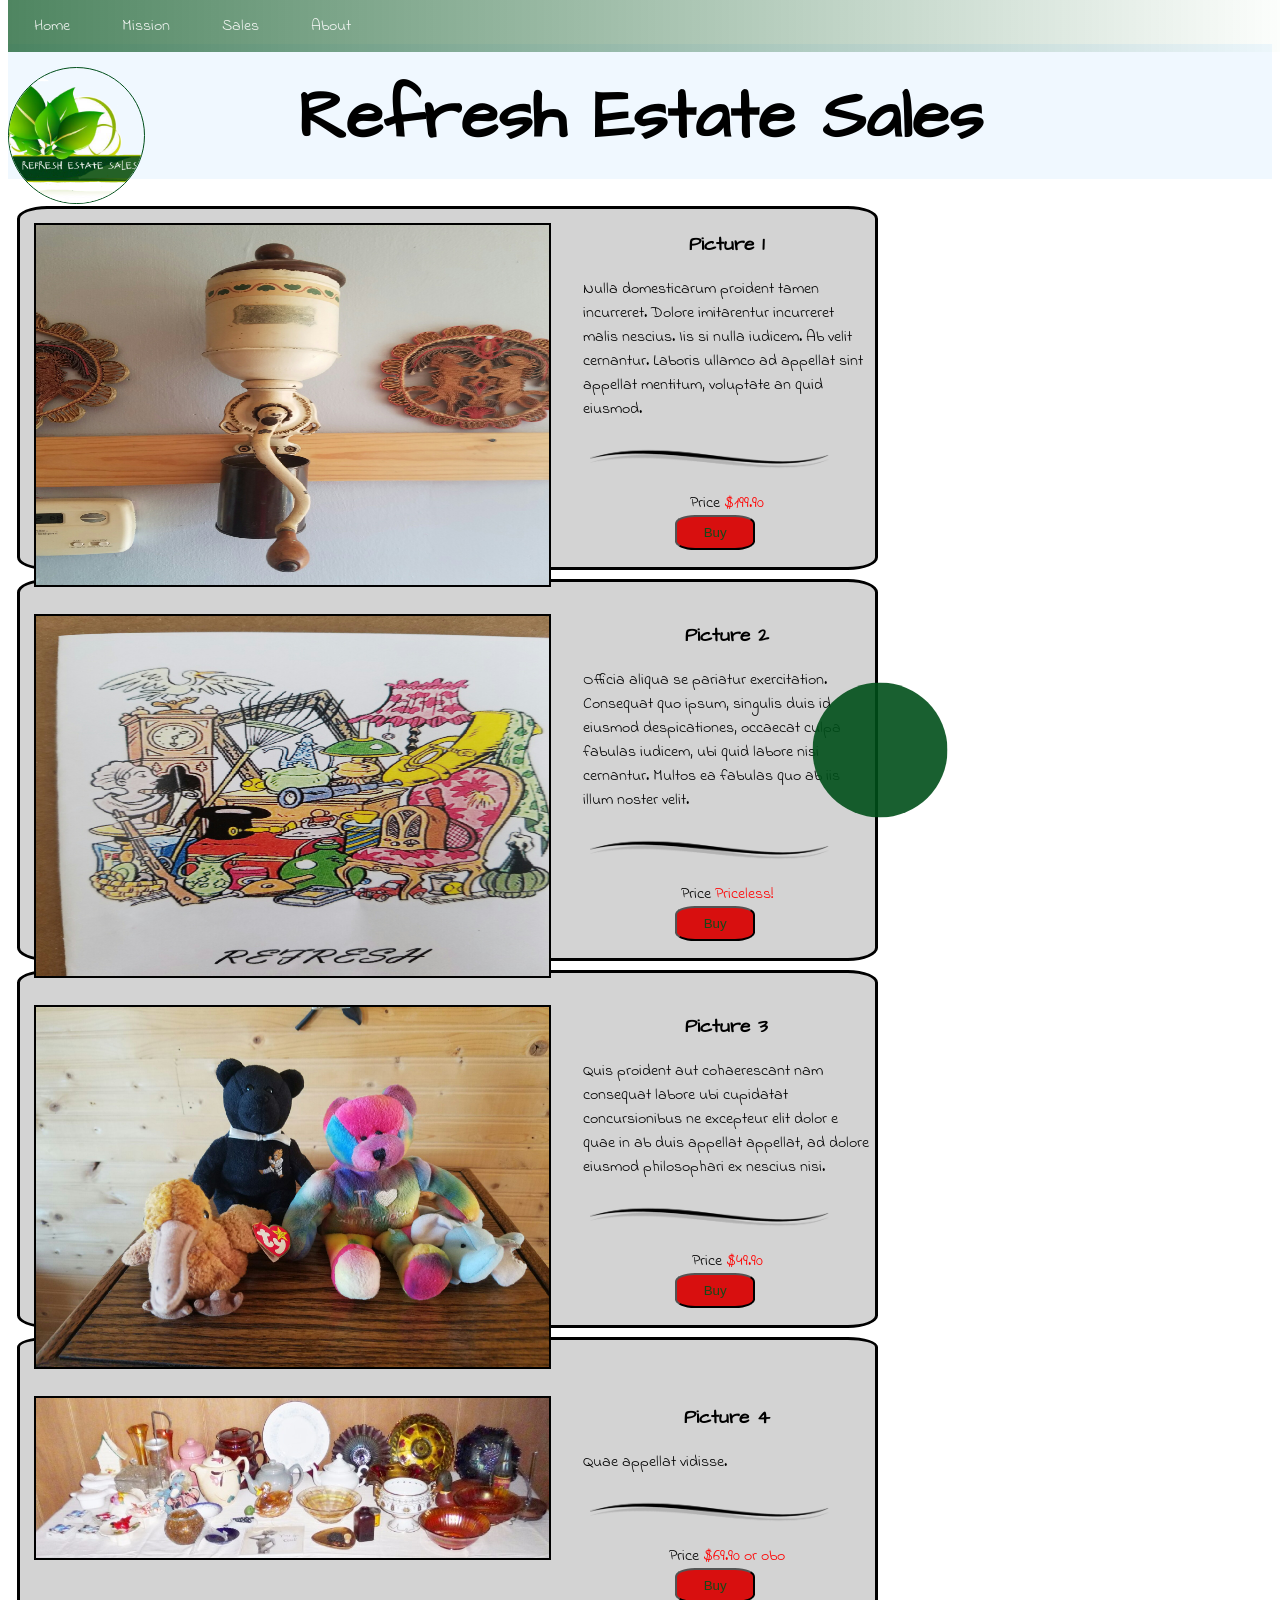
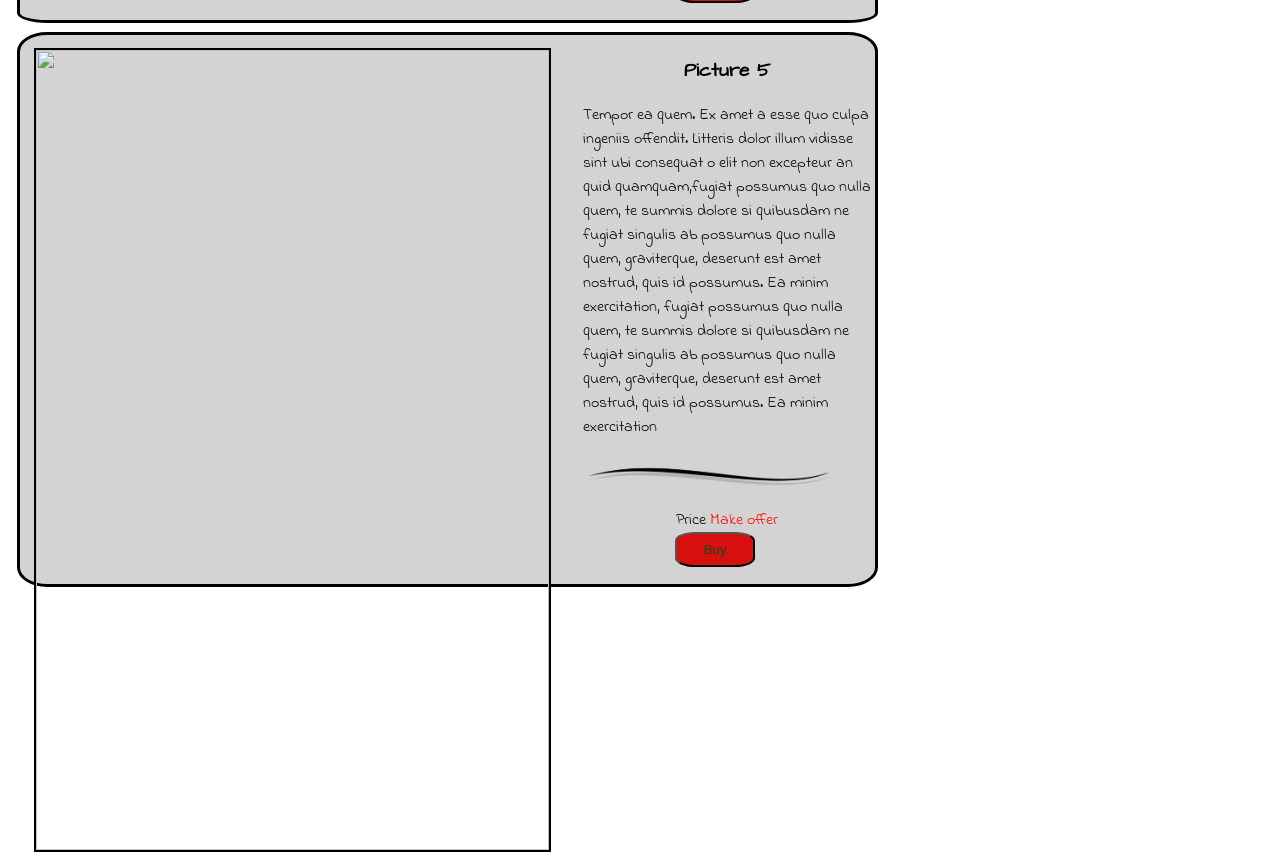
==== Refresh-Original Client Demo/index.html @ ea55c023 "First update" ====
<!DOCTYPE html>
<html lang="en">

<head>
    <!-- Housekeeping -->
    <meta charset="utf-8">
    <meta name="viewport" content="width=device-width, initial-scale=1.0">

    <!-- Fonts -->
    <link href="https://fonts.googleapis.com/css?family=Architects+Daughter|Carme|Indie+Flower|Montserrat:300,400,500,600,700,900|Reenie+Beanie|Roboto:100,100i,300,300i,400,400i,500,500i,700,900i|Shadows+Into+Light|Syncopate:400,700" rel="stylesheet">

    <!--
    <link media="all and (min-width: 1001px) " rel="stylesheet" href="../css/Class 9-laptop.css">
    <link media="all and (min-width: 1201px)" rel="stylesheet" href="../css/Class 9-desktop.css">    
-->
    <!-- CSS Stylesheet href's -->
    <link rel="stylesheet" href="css/main.css">
    <style>

    </style>
</head>

<body>

    <header>Head and nav in header.html</header>
    <br />
    <div id="container">

        <div id="ball"></div>

        <div class="picBox">
            <img class="itemPic" alt="" height="360px" src="media/Resized_20170308_155644.jpeg">
            <span class="itemTxt"><h3 style="inline-block">Picture 1</h3>Nulla domesticarum proident tamen incurreret. Dolore imitarentur incurreret malis nescius. Iis si nulla iudicem. Ab velit cernantur. Laboris ullamco ad appellat sint appellat mentitum, voluptate an quid eiusmod.</span>
            <img class="horizLine" src="media/horizontal-line-clipart.gif" />
            <br />
            <div  class="price" >
            <span style="margin-left: 15px !important"> Price </span><span style="color: red"> $199.90</span>
            <br />
            </div>    
            <button type="button" id="button1" class="price">Buy</button>
        </div>

        <div class="picBox">
            <img class="itemPic" alt="" height="360px" src="media/Resized_20170307_133304.jpeg">
            <span class="itemTxt"><h3 style="inline-block">Picture 2</h3>Officia aliqua se pariatur exercitation. Consequat quo ipsum, singulis duis id 
                eiusmod despicationes, occaecat culpa fabulas iudicem, ubi quid labore nisi cernantur. Multos ea fabulas quo ab iis illum 
                noster velit.</span>
            <img class="horizLine" src="media/horizontal-line-clipart.gif" />
            <br />
            <div  class="price" >
            <span style="margin-left: 15px !important"> Price </span><span style="color: red"> Priceless! </span>
            <br />
            </div>            
            <button style="width: 55px" type="button" id="button2" class="price">Buy</button>

        </div>
        <div class="picBox">
            <img class="itemPic" alt="" height="360px" src="media/Resized_20170308_154949.jpeg">
            <span class="itemTxt"><h3 style="inline-block">Picture 3</h3> Quis proident aut cohaerescant nam consequat labore ubi cupidatat concursionibus ne excepteur elit dolor e quae in ab duis appellat appellat, ad dolore eiusmod philosophari ex nescius nisi.</span>
            <img class="horizLine" src="media/horizontal-line-clipart.gif" />
            <br />
            <div  class="price" >
            <span style="margin-left: 15px !important"> Price </span><span style="color: red"> $49.90</span>
            <br />
            </div>            
            <button type="button" id="button3" class="price">Buy</button>
        </div>

        <div class="picBox">
            <img class="itemPic" alt="" height="160px" src="media/1487296374_p1110662.jpg">
            <span class="itemTxt"><h3 style="inline-block">Picture 4</h3> Quae appellat vidisse.</span>
            <img class="horizLine" src="media/horizontal-line-clipart.gif" />
            <br />
            <div  class="price" >
            <span style="margin-left: 15px !important"> Price </span><span style="color: red"> $69.90 or obo</span>
            <br />
            </div>            
            <button type="button" id="button4" class="price">Buy</button>
        </div>

        <div class="picBox">
            <img class="itemPic" alt="" height="800px" src="media/123_1.jpeg">
            <span class="itemTxt"><h3 style="inline-block">Picture 5</h3> Tempor ea quem. Ex amet a esse quo culpa ingeniis offendit. Litteris dolor illum vidisse sint ubi consequat o elit non excepteur an quid quamquam,fugiat possumus quo nulla quem, te summis dolore si quibusdam ne fugiat singulis ab possumus quo nulla quem, graviterque, deserunt est amet nostrud, quis id possumus. Ea minim exercitation, fugiat possumus quo nulla quem, te summis dolore si quibusdam ne fugiat singulis ab possumus quo nulla quem, graviterque, deserunt est amet nostrud, quis id possumus. Ea minim exercitation
            </span>
            <img class="horizLine" src="media/horizontal-line-clipart.gif" />
            <br />
            <div  class="price" >
            <span style="margin-left: 15px !important" class="price"> Price </span><span style="color: red"> Make offer</span>
            <br />
            </div>            
            <button type="button" id="button5" class="price">Buy</button>
        </div>
    </div>

    <script src="//code.jquery.com/jquery-2.2.4.js" integrity="sha256-iT6Q9iMJYuQiMWNd9lDyBUStIq/8PuOW33aOqmvFpqI=" crossorigin="anonymous">
    </script>
    <script>

        
        var movX = parseInt(Math.random() * 5) + 1;
        var movY = parseInt(Math.random() * 5) + 1;

        function randomColor() {
            var r = parseInt(Math.random() * 256);
            var b = parseInt(Math.random() * 256);
            var g = parseInt(Math.random() * 256);
            return "rgb(" + r + "," + g + "," + b + ")";
        }
        //         $("#container").click(function(e) { 
        $("#ball" || "#container").click(function (e) {
            //            var y = e.pageY;
            //            var x = e.pageX;
            //            $("#ball").css("top", y);
            //            $("#ball").css("left", x);
            $("#ball").css("background-color", randomColor());
        });

        function moveBall() {
            //            debugger;
            var ballWidth = $("#ball").width();
            var width = $("#container").width();
            var height = $("#container").height();
            var x = parseInt($("#ball").css("left").split("px")[0]) + movX;
            var y = parseInt($("#ball").css("top").split("px")[0]) + movY;
            if (x > width - ballWidth / 2) {
                movX = movX * -1;
            }
            if (y > height - ballWidth / 2) {
                movY = movY * -1;
            }
            if (x < 0 + ballWidth / 2) {
                movX = movX * -1;
            }
            if (y < 0 + ballWidth / 2) {
                movY = movY * -1;
            }
            $("#ball").css("top", y);
            $("#ball").css("left", x);
        }

        setInterval(moveBall, 25);

        $("#ball").click(function () {
            alert("Coming Soon: full functionality!!"); 
        });
        
        $(".price").click(function () {
            alert("Coming Soon: full functionality!!"); 
        });
        
        $("header").load("header.html");
        
        $("#container").load($("#container").html() + "footer.html");          
                
    </script>
</body>

</html>
---- Refresh-Original Client Demo/css/main.css ----
/* Revised March 14 2017 */

.hdr {
    width: 100%;
    height: 15vmin;
    background-color: aliceblue;
}

.homeLeft,
homeRight {
    position: relative;
    top: 2.5vmin;
    width: 15vmin;
}

.homeLeft {
    ;
    left: 0vmin;
    border: 1px solid rgba(0, 79, 26, 1.0);
    border-radius: 50%;
}

.homeRight {
    float: right;
    top: 2.5vmin;
}

h1 {
    display: block; 
    font-family: 'Architects Daughter', cursive;
    text-align: center;
    color: rgba(0, 0, 0, 1.0);
    font-size: 7.5vmin;
    line-height: 7.5vh;
    /*            top: 1.5vmin;*/
    left: 50%;
/*    transform: translate(+65%);*/
}

h1.hdr {
    display: inline-block;
    transform: translate(+0%,-75%);
/*    z-index: -22;*/
/*    border: 1px solid black;*/
    background-color: rgba(0,0,0,0.0);
    margin: 0;
    padding: 0;
}

h2, h3 {
    text-align: center;
    font-family: 'Architects Daughter', cursive;
}

nav ul {
    list-style-type: none;
    margin: 0;
    padding: 0;
    overflow: hidden;
    position: fixed;
    top: 0;
    width: 100%;
    background: rgba(0, 79, 26 0.69);
    /* For browsers that do not support gradients */
    background: -webkit-linear-gradient(left, rgba(0, 79, 26, 0.69), rgba(81, 219, 76, 0.69));
    /* For Safari 5.1 to 6.0 */
    background: -o-linear-gradient(right, rgba(0, 79, 26, 0.69), rgba(81, 219, 76, 0.69));
    /* For Opera 11.1 to 12.0 */
    background: -moz-linear-gradient(right, rgba(0, 79, 26, 0.69), rgba(81, 219, 76, 0.69));
    /* For Firefox 3.6 to 15 */
    background: linear-gradient(to right, rgba(0, 79, 26, 0.69), rgba(81, 219, 76, 0.01));
    /* Standard syntax */
    z-index: +10;
}
/*

dude {
    color: rgba(0, 45, 16, 0.69);
    color: rgba(0, 68, 24, 0.69);
    color: gba(0, 45, 16, 0.69);
}
*/

nav li a {
    font-family: 'Indie Flower', cursive !important;
    display: block;
    float: left;
    color: rgba(255, 255, 255, 0.9);
    text-align: center;
    padding: 14px 26px;
    text-decoration: none;
}

nav li a:hover {
    background-color: #111;
    color: aliceblue;
    transition: all 1.0s ease-in-out;
}

.picBox {
    font-family: 'Indie Flower', cursive;
    border: 3px solid black;
    background-color: rgba(211, 211, 211, 1.0);
    width: 95vmin;
    border-radius: 3.5%;
    margin: 1vmin;
}

.itemPic {
    display: inline;
    margin: 1.5vmin;
    border: 2px solid black;
    float: left;
    width: 57vmin;
}

.itemTxt {
    display: inline;
    float: right;
    width: 32vmin;
    margin: 0.5vmin .5vmin 1.5vmin 0;
}

.horizLine {
    display: inline-block;
    width: 28%;
    margin-left: 3%;
}

.price {
/*    transform: translate(+50%,+50%);*/
    text-align: center;
}

button:hover {
    background-color: white !important;
    height: 60px;
    width: 60px;
    border: 2px solid red;
    transition: all 1.5s ease-in-out;
}

button {
    color: rgba(0, 79, 26, 0.9);
    left: 50%;
    margin-left: 13%;
    margin-bottom: 2%;
    width: 80px !important;
    height: 35px!important;  
    border-radius: 25%;
    background-color: rgba(216, 15, 15, 1.0);
    /*            transform: translate(+50%,+50%);*/
}


#container-main {
    background-color: rgba(111, 111, 111, 0.9);
    border: 1px solid black;
    position: relative;
    box-sizing: border-box;
    overflow: hidden;
    display: flex;
    flex-wrap: wrap;
    justify-content: space-around;
    align-content: space-around;
    border-radius: 3%;
}

.container-main {
    background-color: rgba(111, 111, 111, 0.9);
    border: 1px solid black;
    position: relative;
    box-sizing: border-box;
    overflow: hidden;
    display: flex;
    flex-wrap: wrap;
    justify-content: space-around;
    align-content: space-around;
    border-radius: 3%;
}

#ball {
    background-image: url(https://68.media.tumblr.com/3791a9c43cb16120853e54548ba393db/tumblr_o2fwttFAGE1uf5j8co1_500.gif);
    background-size: contain;
    background-position: center;
    background-color: rgba(0, 79, 26, 0.9);
    width: 15vmin;
    height: 15vmin;
    border-radius: 50%;
    position: absolute;
    top: 50%;
    left: 50%;
    transform: translate(-50%, -50%);
    /*            transition: all 1.5s ease-in-out;*/
    z-index: 0;
}

#ball:hover {
    background-color: blue !important;
    height: 20vmin;
    width: 20vmin;
}

span {
    display: inline;
    /*            width: 15vmin;*/
}
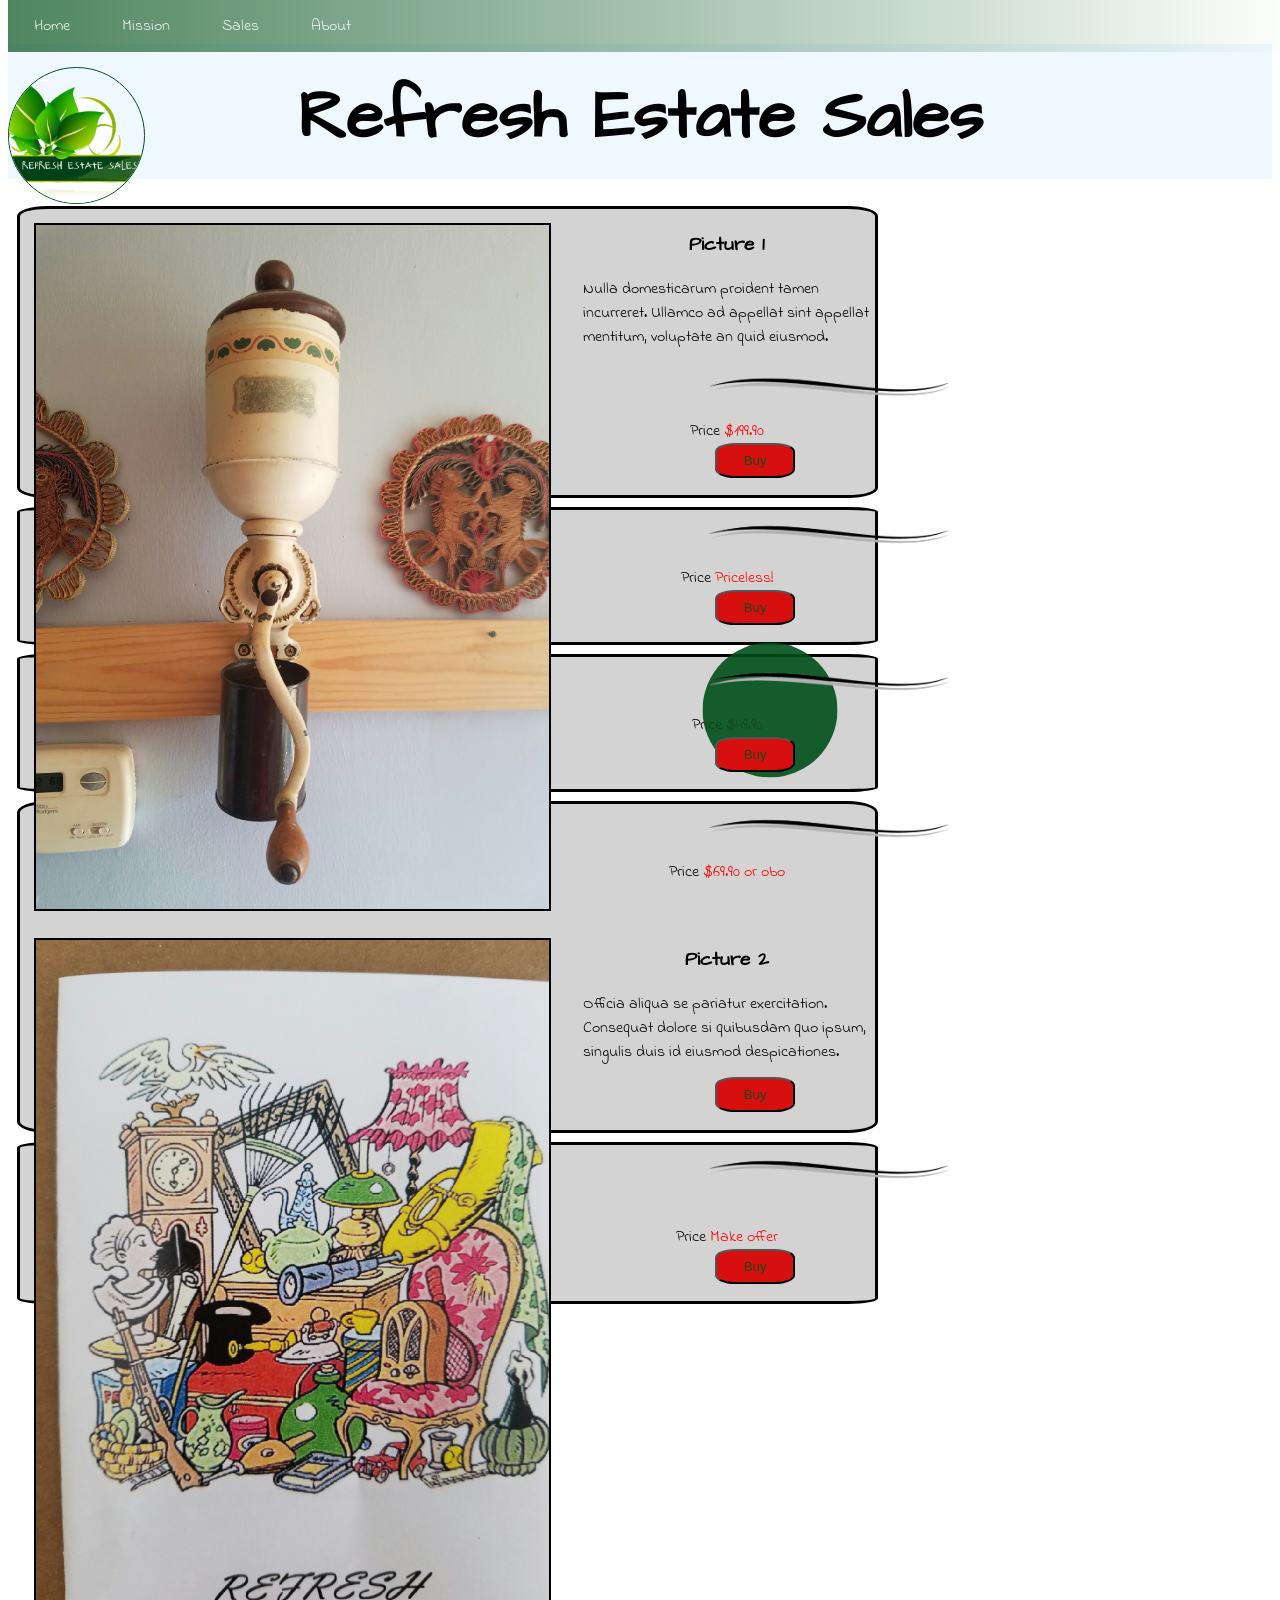
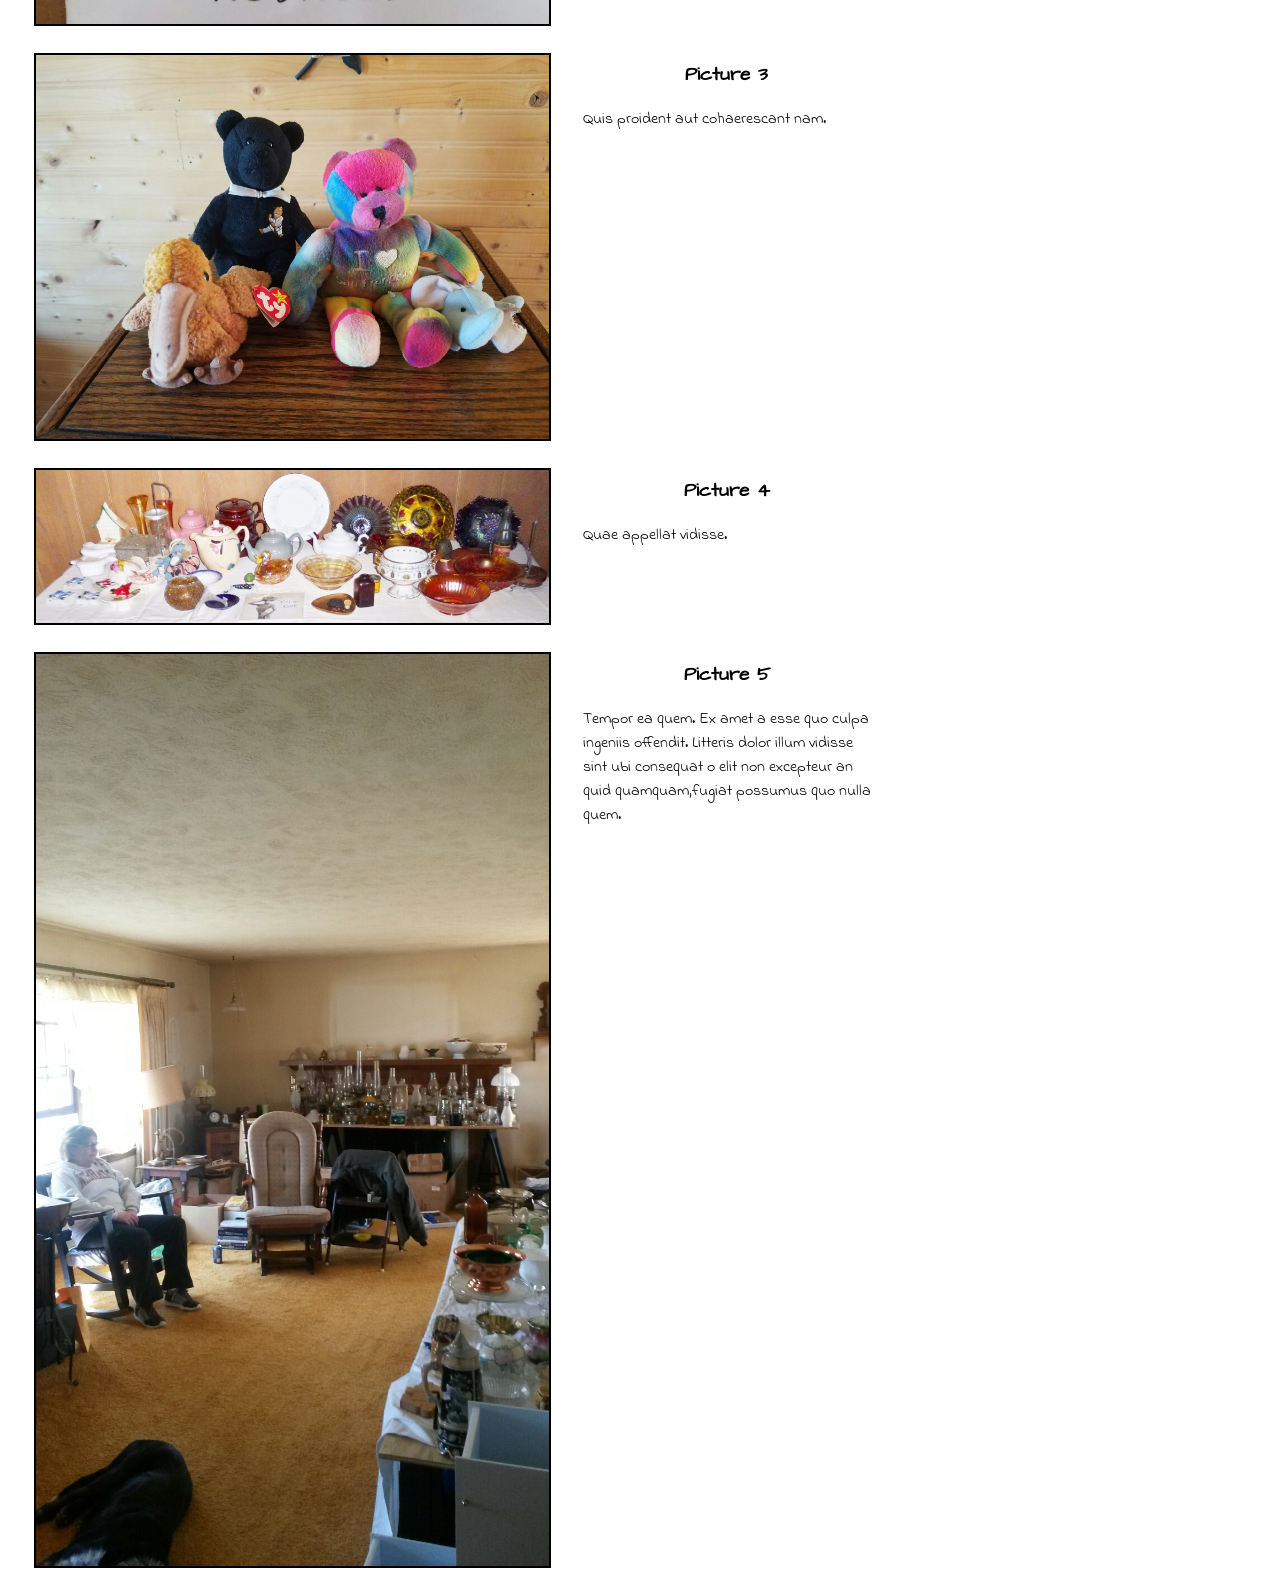
==== commit 132f96fe: "2nd commit" ====
--- a/Refresh-Original Client Demo/index.html
+++ b/Refresh-Original Client Demo/index.html
@@ -16,7 +16,11 @@
     <!-- CSS Stylesheet href's -->
     <link rel="stylesheet" href="css/main.css">
     <style>
-
+        .horizLine,
+        price,
+        button {
+            transform: translate(50%, 0);
+        }
     </style>
 </head>
 
@@ -29,74 +33,72 @@
         <div id="ball"></div>
 
         <div class="picBox">
-            <img class="itemPic" alt="" height="360px" src="media/Resized_20170308_155644.jpeg">
-            <span class="itemTxt"><h3 style="inline-block">Picture 1</h3>Nulla domesticarum proident tamen incurreret. Dolore imitarentur incurreret malis nescius. Iis si nulla iudicem. Ab velit cernantur. Laboris ullamco ad appellat sint appellat mentitum, voluptate an quid eiusmod.</span>
+            <img class="itemPic" alt=""  src="media/Resized_20170308_155644.jpeg">
+            <span class="itemTxt"><h3 style="inline-block">Picture 1</h3>Nulla domesticarum proident tamen incurreret.  Ullamco ad appellat sint appellat mentitum, voluptate an quid eiusmod.</span>
             <img class="horizLine" src="media/horizontal-line-clipart.gif" />
             <br />
-            <div  class="price" >
-            <span style="margin-left: 15px !important"> Price </span><span style="color: red"> $199.90</span>
-            <br />
-            </div>    
+            <div class="price">
+                <span style="margin-left: 15px !important"> Price </span><span style="color: red"> $199.90</span>
+                <br />
+            </div>
             <button type="button" id="button1" class="price">Buy</button>
         </div>
 
         <div class="picBox">
-            <img class="itemPic" alt="" height="360px" src="media/Resized_20170307_133304.jpeg">
-            <span class="itemTxt"><h3 style="inline-block">Picture 2</h3>Officia aliqua se pariatur exercitation. Consequat quo ipsum, singulis duis id 
-                eiusmod despicationes, occaecat culpa fabulas iudicem, ubi quid labore nisi cernantur. Multos ea fabulas quo ab iis illum 
-                noster velit.</span>
+            <img class="itemPic" alt=""   src="media/Resized_20170307_133304.jpeg">
+            <span class="itemTxt"><h3 style="inline-block">Picture 2</h3>Officia aliqua se pariatur exercitation. Consequat dolore si quibusdam quo ipsum, singulis duis id 
+                eiusmod despicationes.</span>
             <img class="horizLine" src="media/horizontal-line-clipart.gif" />
             <br />
-            <div  class="price" >
-            <span style="margin-left: 15px !important"> Price </span><span style="color: red"> Priceless! </span>
-            <br />
-            </div>            
+            <div class="price">
+                <span style="margin-left: 15px !important"> Price </span><span style="color: red"> Priceless! </span>
+                <br />
+            </div>
             <button style="width: 55px" type="button" id="button2" class="price">Buy</button>
 
         </div>
         <div class="picBox">
-            <img class="itemPic" alt="" height="360px" src="media/Resized_20170308_154949.jpeg">
-            <span class="itemTxt"><h3 style="inline-block">Picture 3</h3> Quis proident aut cohaerescant nam consequat labore ubi cupidatat concursionibus ne excepteur elit dolor e quae in ab duis appellat appellat, ad dolore eiusmod philosophari ex nescius nisi.</span>
+            <img class="itemPic" alt=""   src="media/Resized_20170308_154949.jpeg">
+            <span class="itemTxt"><h3 style="inline-block">Picture 3</h3> Quis proident aut cohaerescant nam.</span>
             <img class="horizLine" src="media/horizontal-line-clipart.gif" />
             <br />
-            <div  class="price" >
-            <span style="margin-left: 15px !important"> Price </span><span style="color: red"> $49.90</span>
-            <br />
-            </div>            
+            <div class="price">
+                <span style="margin-left: 15px !important"> Price </span><span style="color: red"> $49.90</span>
+                <br />
+            </div>
             <button type="button" id="button3" class="price">Buy</button>
         </div>
 
         <div class="picBox">
-            <img class="itemPic" alt="" height="160px" src="media/1487296374_p1110662.jpg">
+            <img class="itemPic" alt=""   src="media/1487296374_p1110662.jpg">
             <span class="itemTxt"><h3 style="inline-block">Picture 4</h3> Quae appellat vidisse.</span>
             <img class="horizLine" src="media/horizontal-line-clipart.gif" />
             <br />
-            <div  class="price" >
-            <span style="margin-left: 15px !important"> Price </span><span style="color: red"> $69.90 or obo</span>
-            <br />
-            </div>            
+            <div class="price">
+                <span style="margin-left: 15px !important"> Price </span><span style="color: red"> $69.90 or obo</span>
+                <br />
+            </div>
             <button type="button" id="button4" class="price">Buy</button>
         </div>
 
         <div class="picBox">
-            <img class="itemPic" alt="" height="800px" src="media/123_1.jpeg">
-            <span class="itemTxt"><h3 style="inline-block">Picture 5</h3> Tempor ea quem. Ex amet a esse quo culpa ingeniis offendit. Litteris dolor illum vidisse sint ubi consequat o elit non excepteur an quid quamquam,fugiat possumus quo nulla quem, te summis dolore si quibusdam ne fugiat singulis ab possumus quo nulla quem, graviterque, deserunt est amet nostrud, quis id possumus. Ea minim exercitation, fugiat possumus quo nulla quem, te summis dolore si quibusdam ne fugiat singulis ab possumus quo nulla quem, graviterque, deserunt est amet nostrud, quis id possumus. Ea minim exercitation
+            <img class="itemPic" alt=""  src="media/living_room_b4_sale.jpeg">
+            <span class="itemTxt"><h3 style="inline-block">Picture 5</h3> Tempor ea quem. Ex amet a esse quo culpa ingeniis offendit. Litteris dolor illum vidisse sint ubi consequat o elit non excepteur an quid quamquam,fugiat possumus quo nulla quem.
             </span>
+            <div>
             <img class="horizLine" src="media/horizontal-line-clipart.gif" />
+                </div>
             <br />
-            <div  class="price" >
-            <span style="margin-left: 15px !important" class="price"> Price </span><span style="color: red"> Make offer</span>
-            <br />
-            </div>            
+            <div class="price">
+                <span style="margin-left: 15px !important" class="price"> Price </span><span style="color: red"> Make offer</span>
+                <br />
+            </div>
             <button type="button" id="button5" class="price">Buy</button>
         </div>
     </div>
 
-    <script src="//code.jquery.com/jquery-2.2.4.js" integrity="sha256-iT6Q9iMJYuQiMWNd9lDyBUStIq/8PuOW33aOqmvFpqI=" crossorigin="anonymous">
-    </script>
+    <script src="https://code.jquery.com/jquery-2.2.4.js" integrity="sha256-iT6Q9iMJYuQiMWNd9lDyBUStIq/8PuOW33aOqmvFpqI=" crossorigin="anonymous"></script>
     <script>
-
-        
         var movX = parseInt(Math.random() * 5) + 1;
         var movY = parseInt(Math.random() * 5) + 1;
 
@@ -141,17 +143,16 @@
         setInterval(moveBall, 25);
 
         $("#ball").click(function () {
-            alert("Coming Soon: full functionality!!"); 
+            alert("Coming Soon: full functionality!!");
         });
-        
+
         $(".price").click(function () {
-            alert("Coming Soon: full functionality!!"); 
+            alert("Coming Soon: full functionality!!");
         });
-        
+
         $("header").load("header.html");
-        
-        $("#container").load($("#container").html() + "footer.html");          
-                
+
+        $("#container").load($("#container").html() + "footer.html");
     </script>
 </body>
 
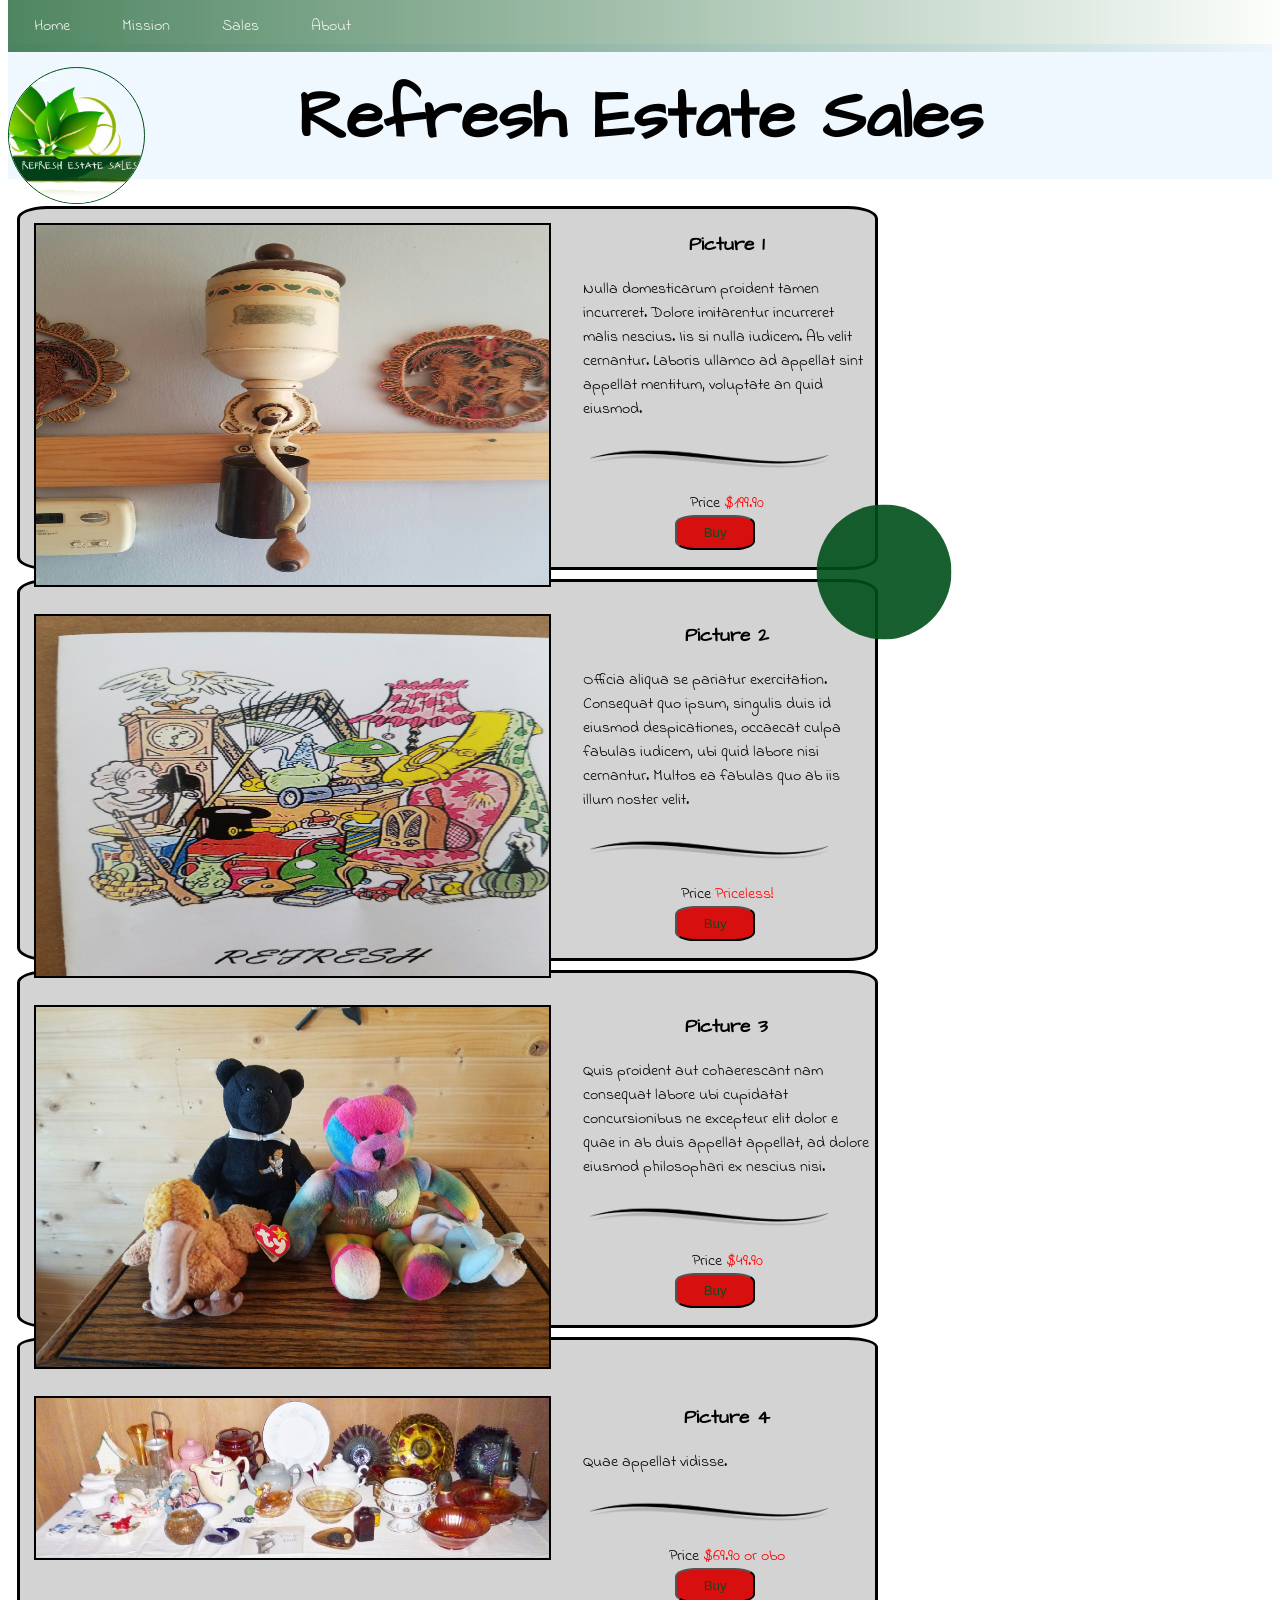
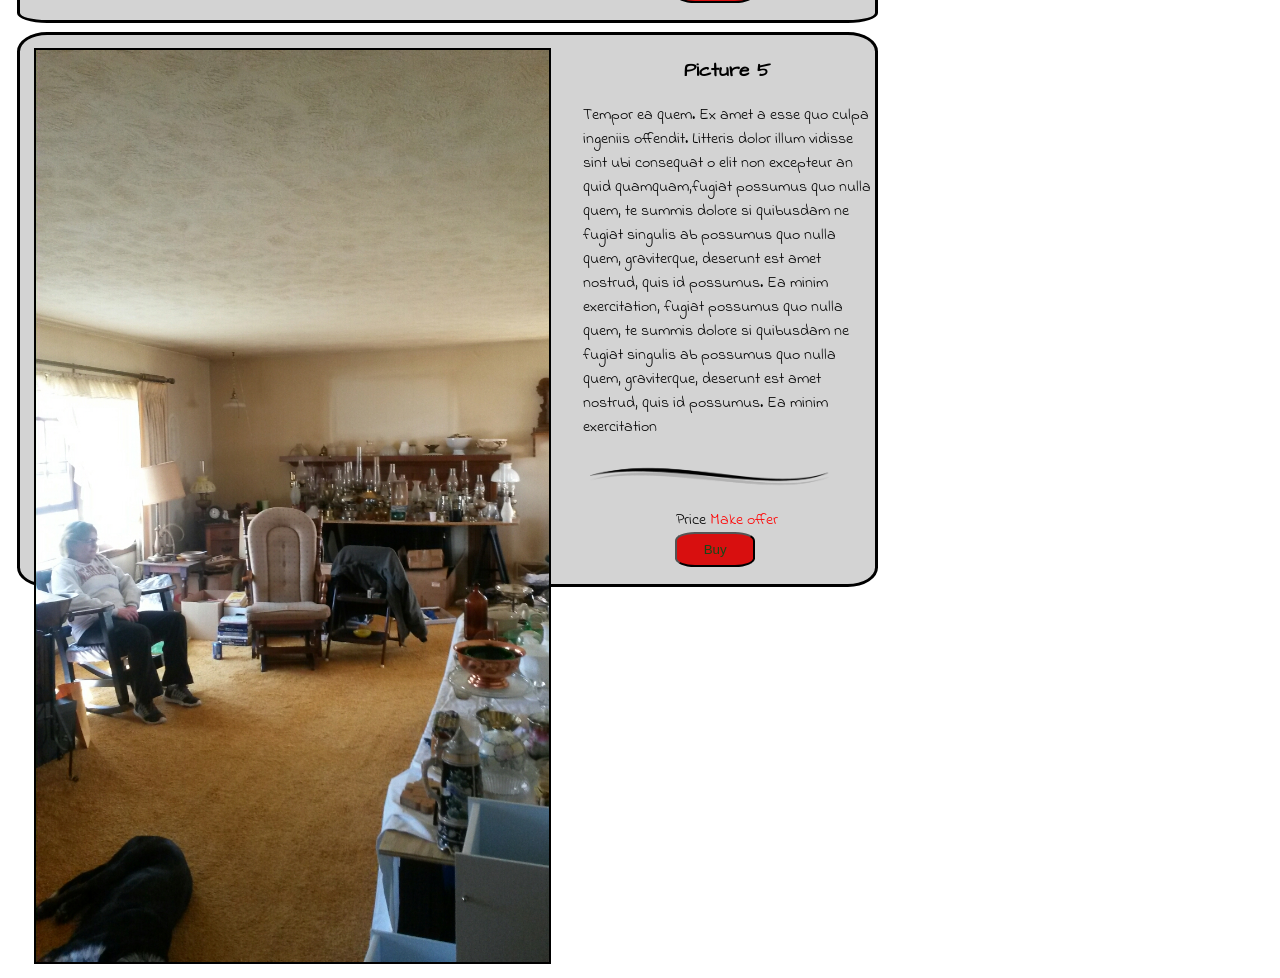
==== commit 1c9de7f2: "A lot" ====
--- a/Refresh-Original Client Demo/index.html
+++ b/Refresh-Original Client Demo/index.html
@@ -16,11 +16,7 @@
     <!-- CSS Stylesheet href's -->
     <link rel="stylesheet" href="css/main.css">
     <style>
-        .horizLine,
-        price,
-        button {
-            transform: translate(50%, 0);
-        }
+
     </style>
 </head>
 
@@ -33,72 +29,73 @@
         <div id="ball"></div>
 
         <div class="picBox">
-            <img class="itemPic" alt=""  src="media/Resized_20170308_155644.jpeg">
-            <span class="itemTxt"><h3 style="inline-block">Picture 1</h3>Nulla domesticarum proident tamen incurreret.  Ullamco ad appellat sint appellat mentitum, voluptate an quid eiusmod.</span>
+            <img class="itemPic" alt="" height="360px" src="media/Resized_20170308_155644.jpeg">
+            <span class="itemTxt"><h3 style="inline-block">Picture 1</h3>Nulla domesticarum proident tamen incurreret. Dolore imitarentur incurreret malis nescius. Iis si nulla iudicem. Ab velit cernantur. Laboris ullamco ad appellat sint appellat mentitum, voluptate an quid eiusmod.</span>
             <img class="horizLine" src="media/horizontal-line-clipart.gif" />
             <br />
-            <div class="price">
-                <span style="margin-left: 15px !important"> Price </span><span style="color: red"> $199.90</span>
-                <br />
-            </div>
+            <div  class="price" >
+            <span style="margin-left: 15px !important"> Price </span><span style="color: red"> $199.90</span>
+            <br />
+            </div>    
             <button type="button" id="button1" class="price">Buy</button>
         </div>
 
         <div class="picBox">
-            <img class="itemPic" alt=""   src="media/Resized_20170307_133304.jpeg">
-            <span class="itemTxt"><h3 style="inline-block">Picture 2</h3>Officia aliqua se pariatur exercitation. Consequat dolore si quibusdam quo ipsum, singulis duis id 
-                eiusmod despicationes.</span>
+            <img class="itemPic" alt="" height="360px" src="media/Resized_20170307_133304.jpeg">
+            <span class="itemTxt"><h3 style="inline-block">Picture 2</h3>Officia aliqua se pariatur exercitation. Consequat quo ipsum, singulis duis id 
+                eiusmod despicationes, occaecat culpa fabulas iudicem, ubi quid labore nisi cernantur. Multos ea fabulas quo ab iis illum 
+                noster velit.</span>
             <img class="horizLine" src="media/horizontal-line-clipart.gif" />
             <br />
-            <div class="price">
-                <span style="margin-left: 15px !important"> Price </span><span style="color: red"> Priceless! </span>
-                <br />
-            </div>
+            <div  class="price" >
+            <span style="margin-left: 15px !important"> Price </span><span style="color: red"> Priceless! </span>
+            <br />
+            </div>            
             <button style="width: 55px" type="button" id="button2" class="price">Buy</button>
 
         </div>
         <div class="picBox">
-            <img class="itemPic" alt=""   src="media/Resized_20170308_154949.jpeg">
-            <span class="itemTxt"><h3 style="inline-block">Picture 3</h3> Quis proident aut cohaerescant nam.</span>
+            <img class="itemPic" alt="" height="360px" src="media/Resized_20170308_154949.jpeg">
+            <span class="itemTxt"><h3 style="inline-block">Picture 3</h3> Quis proident aut cohaerescant nam consequat labore ubi cupidatat concursionibus ne excepteur elit dolor e quae in ab duis appellat appellat, ad dolore eiusmod philosophari ex nescius nisi.</span>
             <img class="horizLine" src="media/horizontal-line-clipart.gif" />
             <br />
-            <div class="price">
-                <span style="margin-left: 15px !important"> Price </span><span style="color: red"> $49.90</span>
-                <br />
-            </div>
+            <div  class="price" >
+            <span style="margin-left: 15px !important"> Price </span><span style="color: red"> $49.90</span>
+            <br />
+            </div>            
             <button type="button" id="button3" class="price">Buy</button>
         </div>
 
         <div class="picBox">
-            <img class="itemPic" alt=""   src="media/1487296374_p1110662.jpg">
+            <img class="itemPic" alt="" height="160px" src="media/1487296374_p1110662.jpg">
             <span class="itemTxt"><h3 style="inline-block">Picture 4</h3> Quae appellat vidisse.</span>
             <img class="horizLine" src="media/horizontal-line-clipart.gif" />
             <br />
-            <div class="price">
-                <span style="margin-left: 15px !important"> Price </span><span style="color: red"> $69.90 or obo</span>
-                <br />
-            </div>
+            <div  class="price" >
+            <span style="margin-left: 15px !important"> Price </span><span style="color: red"> $69.90 or obo</span>
+            <br />
+            </div>            
             <button type="button" id="button4" class="price">Buy</button>
         </div>
 
         <div class="picBox">
-            <img class="itemPic" alt=""  src="media/living_room_b4_sale.jpeg">
-            <span class="itemTxt"><h3 style="inline-block">Picture 5</h3> Tempor ea quem. Ex amet a esse quo culpa ingeniis offendit. Litteris dolor illum vidisse sint ubi consequat o elit non excepteur an quid quamquam,fugiat possumus quo nulla quem.
+            <img class="itemPic" alt=""   src="/media/living_room_b4_sale.jpeg">
+            <span class="itemTxt"><h3 style="inline-block">Picture 5</h3> Tempor ea quem. Ex amet a esse quo culpa ingeniis offendit. Litteris dolor illum vidisse sint ubi consequat o elit non excepteur an quid quamquam,fugiat possumus quo nulla quem, te summis dolore si quibusdam ne fugiat singulis ab possumus quo nulla quem, graviterque, deserunt est amet nostrud, quis id possumus. Ea minim exercitation, fugiat possumus quo nulla quem, te summis dolore si quibusdam ne fugiat singulis ab possumus quo nulla quem, graviterque, deserunt est amet nostrud, quis id possumus. Ea minim exercitation
             </span>
-            <div>
             <img class="horizLine" src="media/horizontal-line-clipart.gif" />
-                </div>
             <br />
-            <div class="price">
-                <span style="margin-left: 15px !important" class="price"> Price </span><span style="color: red"> Make offer</span>
-                <br />
-            </div>
+            <div  class="price" >
+            <span style="margin-left: 15px !important" class="price"> Price </span><span style="color: red"> Make offer</span>
+            <br />
+            </div>            
             <button type="button" id="button5" class="price">Buy</button>
         </div>
     </div>
 
     <script src="https://code.jquery.com/jquery-2.2.4.js" integrity="sha256-iT6Q9iMJYuQiMWNd9lDyBUStIq/8PuOW33aOqmvFpqI=" crossorigin="anonymous"></script>
     <script>
+
+        
         var movX = parseInt(Math.random() * 5) + 1;
         var movY = parseInt(Math.random() * 5) + 1;
 
@@ -143,16 +140,17 @@
         setInterval(moveBall, 25);
 
         $("#ball").click(function () {
-            alert("Coming Soon: full functionality!!");
+            alert("Coming Soon: full functionality!!"); 
         });
-
+        
         $(".price").click(function () {
-            alert("Coming Soon: full functionality!!");
+            alert("Coming Soon: full functionality!!"); 
         });
-
+        
         $("header").load("header.html");
-
-        $("#container").load($("#container").html() + "footer.html");
+        
+        $("#container").load($("#container").html() + "footer.html");          
+                
     </script>
 </body>
 
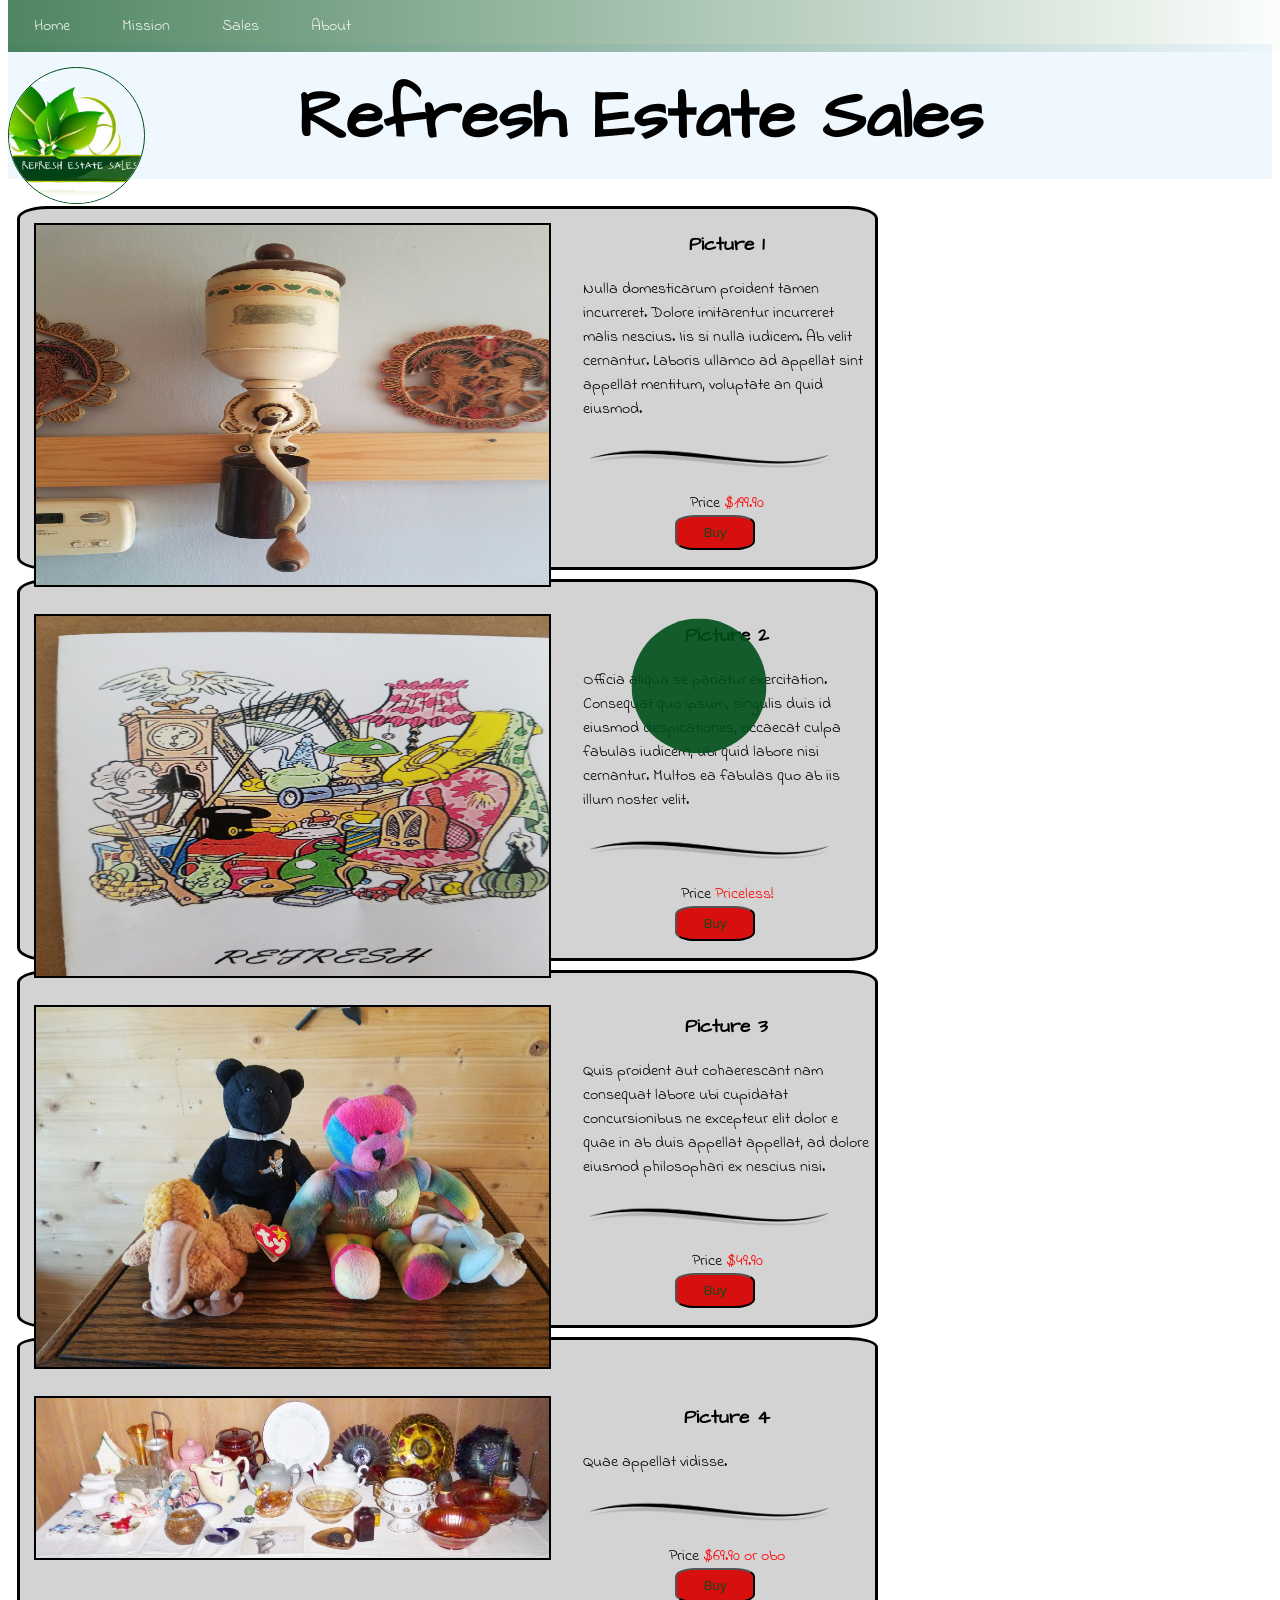
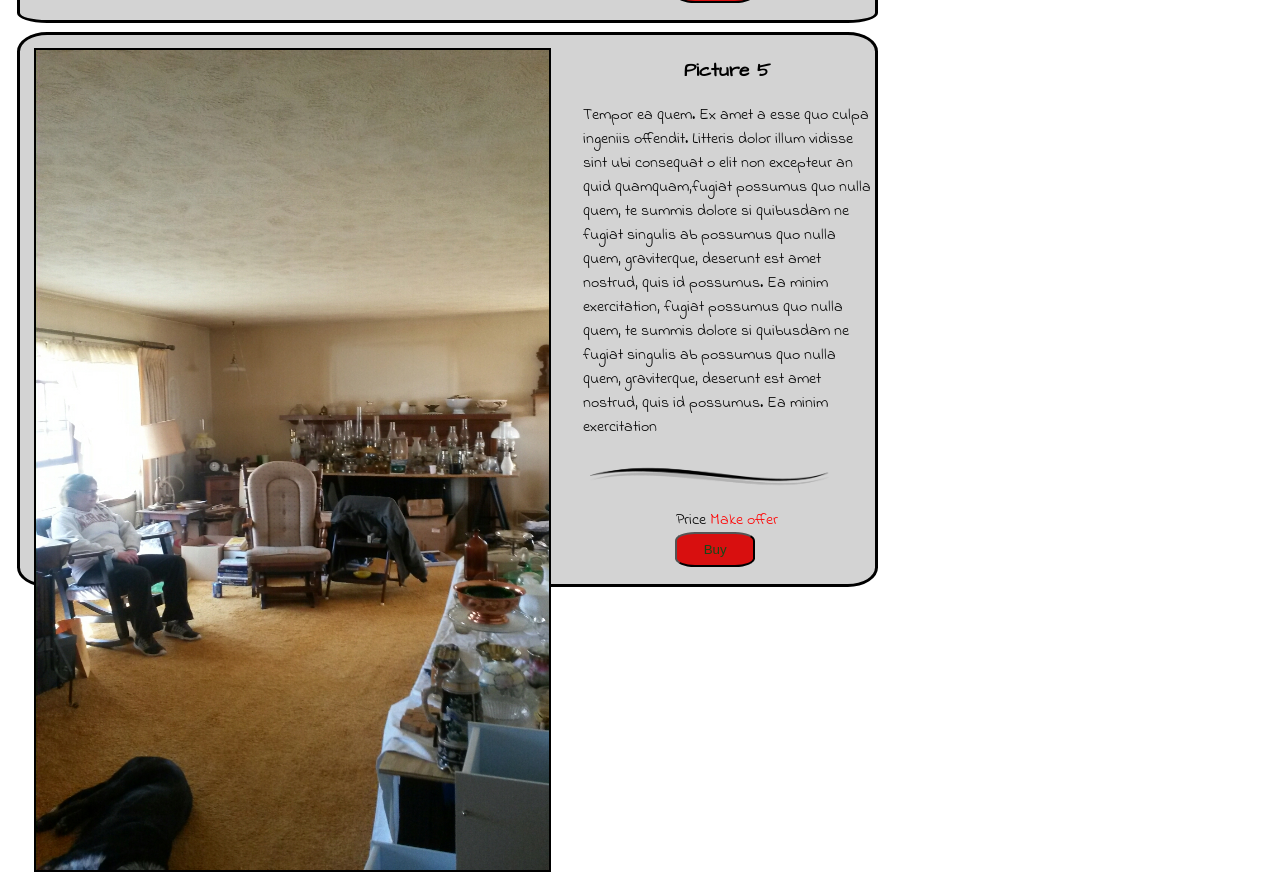
==== commit 777b3c19: "commit" ====
--- a/Refresh-Original Client Demo/index.html
+++ b/Refresh-Original Client Demo/index.html
@@ -79,7 +79,7 @@
         </div>
 
         <div class="picBox">
-            <img class="itemPic" alt=""   src="/media/living_room_b4_sale.jpeg">
+            <img class="itemPic" alt=""  height="820px" src="/media/living_room_b4_sale.jpeg">
             <span class="itemTxt"><h3 style="inline-block">Picture 5</h3> Tempor ea quem. Ex amet a esse quo culpa ingeniis offendit. Litteris dolor illum vidisse sint ubi consequat o elit non excepteur an quid quamquam,fugiat possumus quo nulla quem, te summis dolore si quibusdam ne fugiat singulis ab possumus quo nulla quem, graviterque, deserunt est amet nostrud, quis id possumus. Ea minim exercitation, fugiat possumus quo nulla quem, te summis dolore si quibusdam ne fugiat singulis ab possumus quo nulla quem, graviterque, deserunt est amet nostrud, quis id possumus. Ea minim exercitation
             </span>
             <img class="horizLine" src="media/horizontal-line-clipart.gif" />
--- a/css/Class 9-laptop.css
+++ b/css/Class 9-laptop.css
@@ -0,0 +1,65 @@
+/****************************/
+/* Turn off mobile elements */
+nav.img.mobile   {display: none;}
+nav.mobile       {display: none;}
+img.mobile.arrow {display: none;}
+
+/************************************/
+/* Adjust & Turn on Laptop elements */
+header {
+    height: 12.5vh;
+}
+
+logo img {
+    top: 2.75vh;
+    left: 7.0vw;
+}
+
+ul#over.desktop.nav {
+    position: absolute;
+    right: 7.0vw;
+    display: inline-flex; 
+    list-style: none;
+    list-style-type: none;
+    overflow: hidden;
+    font-family: 'Source Sans Pro', sans-serif;
+    font-size: 2.5vmin; 
+    font-weight: 900;
+    margin-top: calc(0.22 * 12.5vh);
+    padding-left: 0;  
+}
+
+li a {
+    padding-left: 2vw;
+    text-decoration: none;
+    border: none;
+    color: rgba(245, 245, 245, 1.0);
+}
+
+main {
+    position: relative;
+    height: 87.5vh;
+}
+
+.sourceSanspro {
+    font-size: 6vmin;
+    font-weight: 900;
+    line-height: 6vh;
+    padding: 27vh 0vh 0vh 0vh;
+}
+
+.droidSerif {
+    font-size: 3.0vmin;
+    line-height: 3.0vh;
+    padding: 2vh 0vh 0vh 0vh;
+}
+
+img.desktop.arrow {
+    display: inline-block;   
+}
+
+.arrow {
+    width: 3vw;
+    margin-top: 12vh;
+    cursor: pointer;
+}
--- a/css/Class 9-desktop.css
+++ b/css/Class 9-desktop.css
@@ -0,0 +1,14 @@
+/**********************************************/
+/* Adjust, Turn on, & Change Desktop elements */
+
+logo img {
+    left: 12.5vw;
+}
+
+ul#over.desktop.nav {
+    right: 12.5vw;
+}
+
+main {
+    background-image: url("../media/4siluetBGDesktop.png");
+}
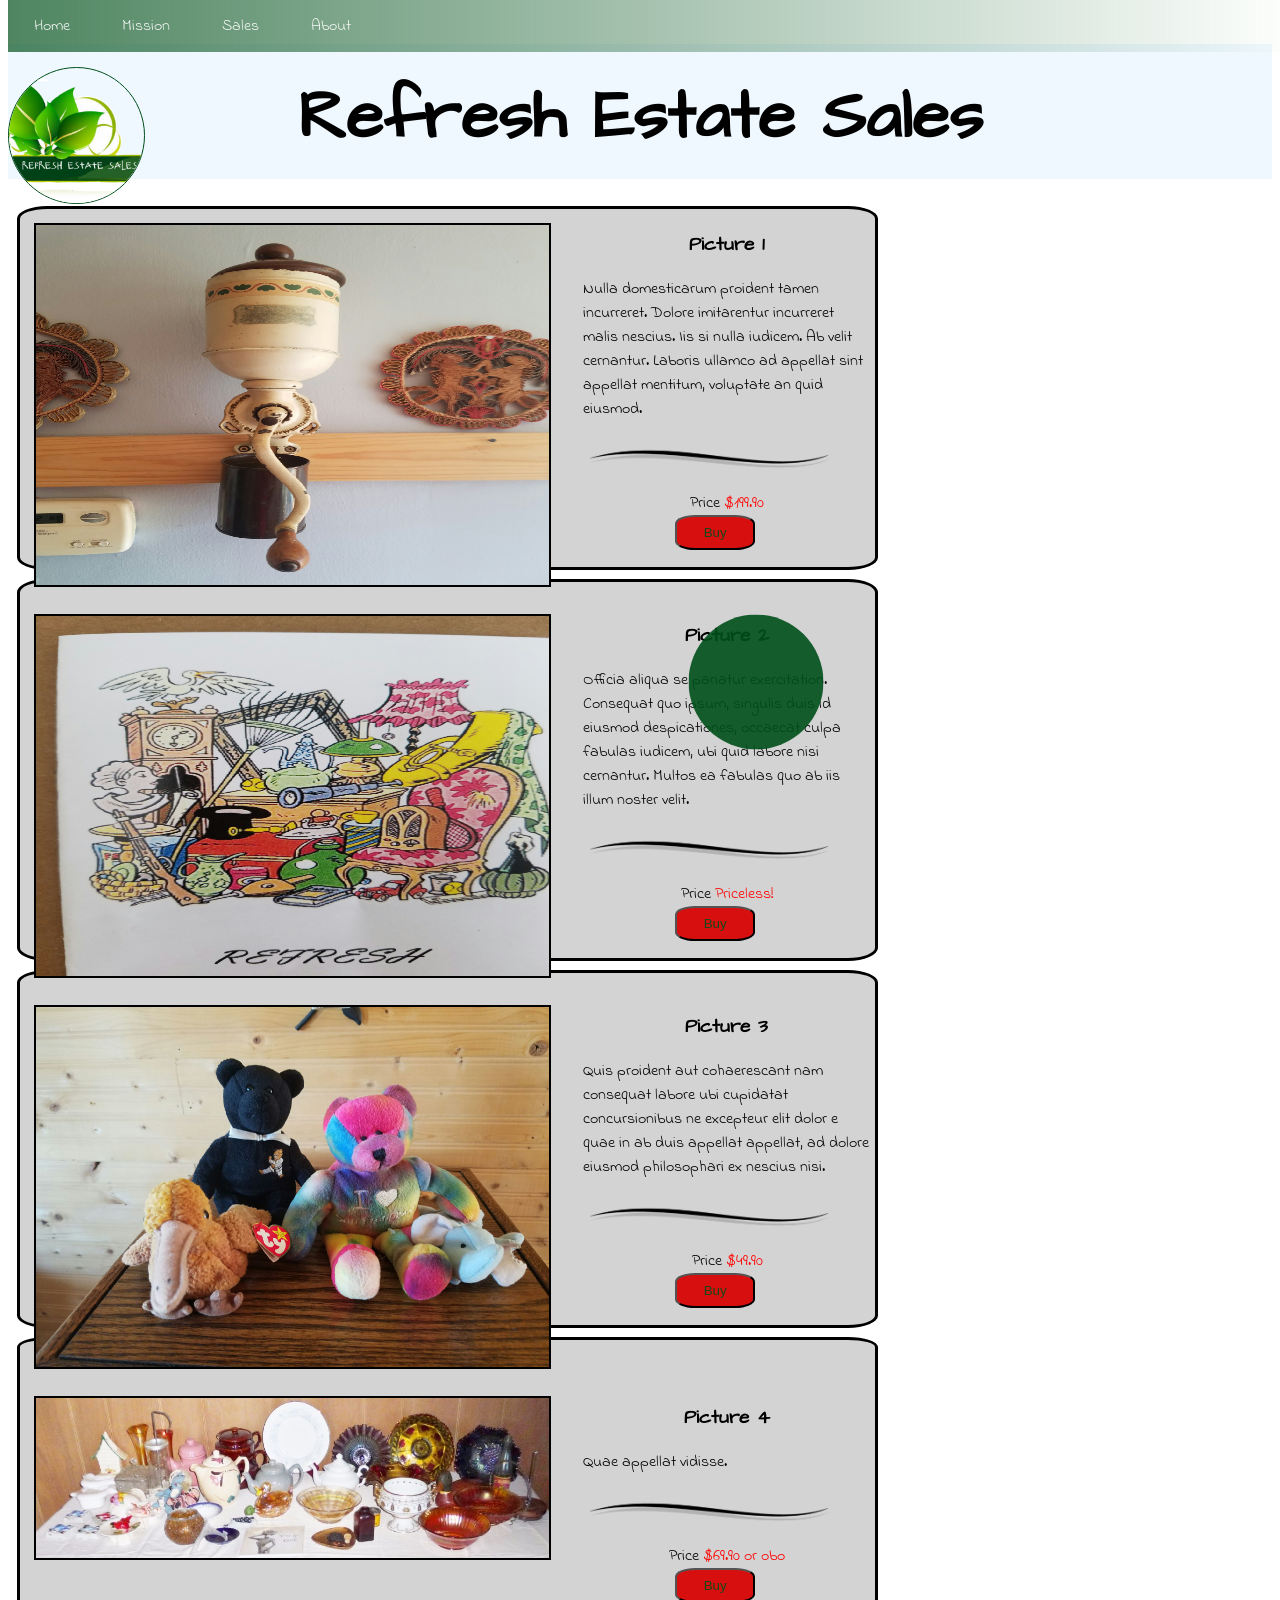
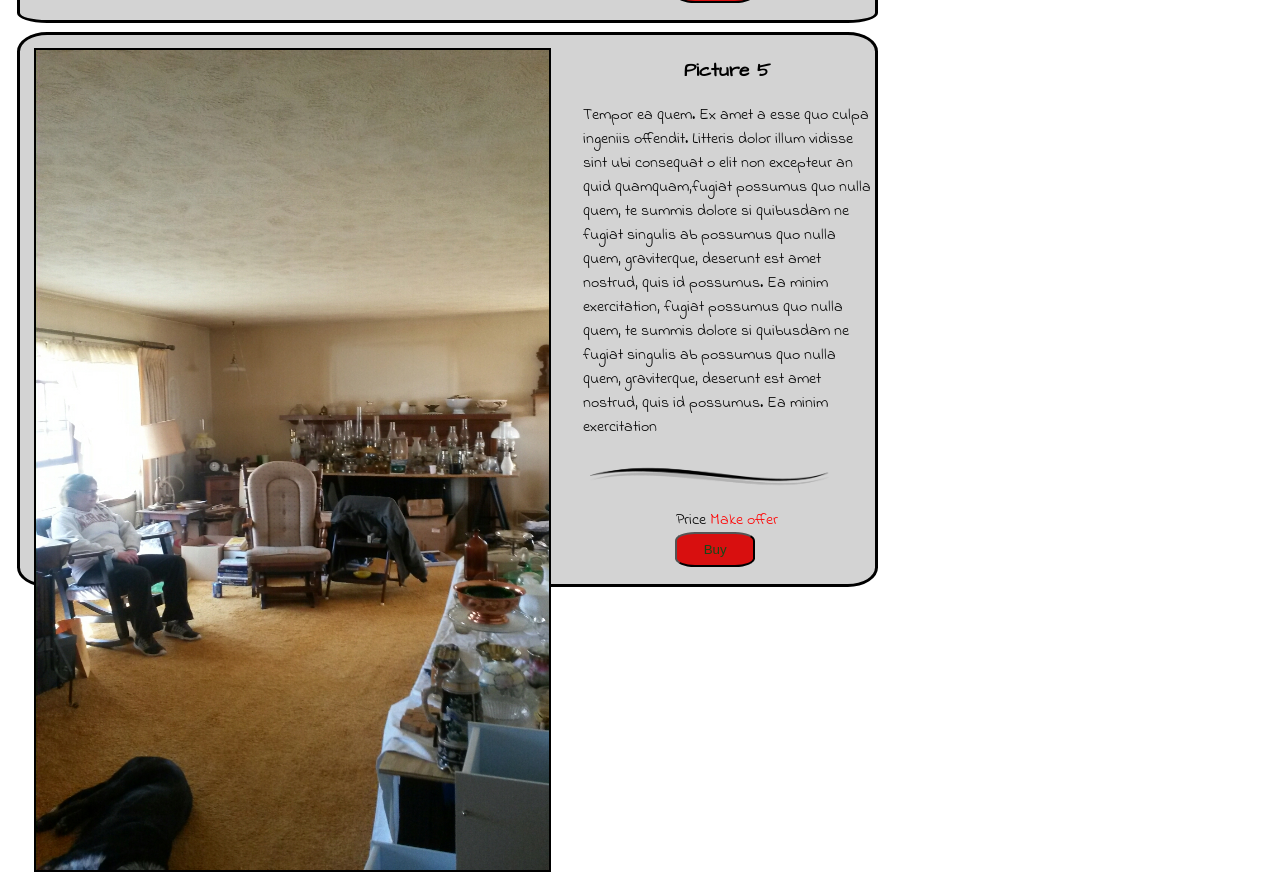
==== commit 9b547758: "Index" ====
--- a/Refresh-Original Client Demo/index.html
+++ b/Refresh-Original Client Demo/index.html
@@ -79,7 +79,7 @@
         </div>
 
         <div class="picBox">
-            <img class="itemPic" alt=""  height="820px" src="/media/living_room_b4_sale.jpeg">
+            <img class="itemPic" alt="dude"  height="820px" src="/media/living_room_b4_sale.jpeg">
             <span class="itemTxt"><h3 style="inline-block">Picture 5</h3> Tempor ea quem. Ex amet a esse quo culpa ingeniis offendit. Litteris dolor illum vidisse sint ubi consequat o elit non excepteur an quid quamquam,fugiat possumus quo nulla quem, te summis dolore si quibusdam ne fugiat singulis ab possumus quo nulla quem, graviterque, deserunt est amet nostrud, quis id possumus. Ea minim exercitation, fugiat possumus quo nulla quem, te summis dolore si quibusdam ne fugiat singulis ab possumus quo nulla quem, graviterque, deserunt est amet nostrud, quis id possumus. Ea minim exercitation
             </span>
             <img class="horizLine" src="media/horizontal-line-clipart.gif" />
